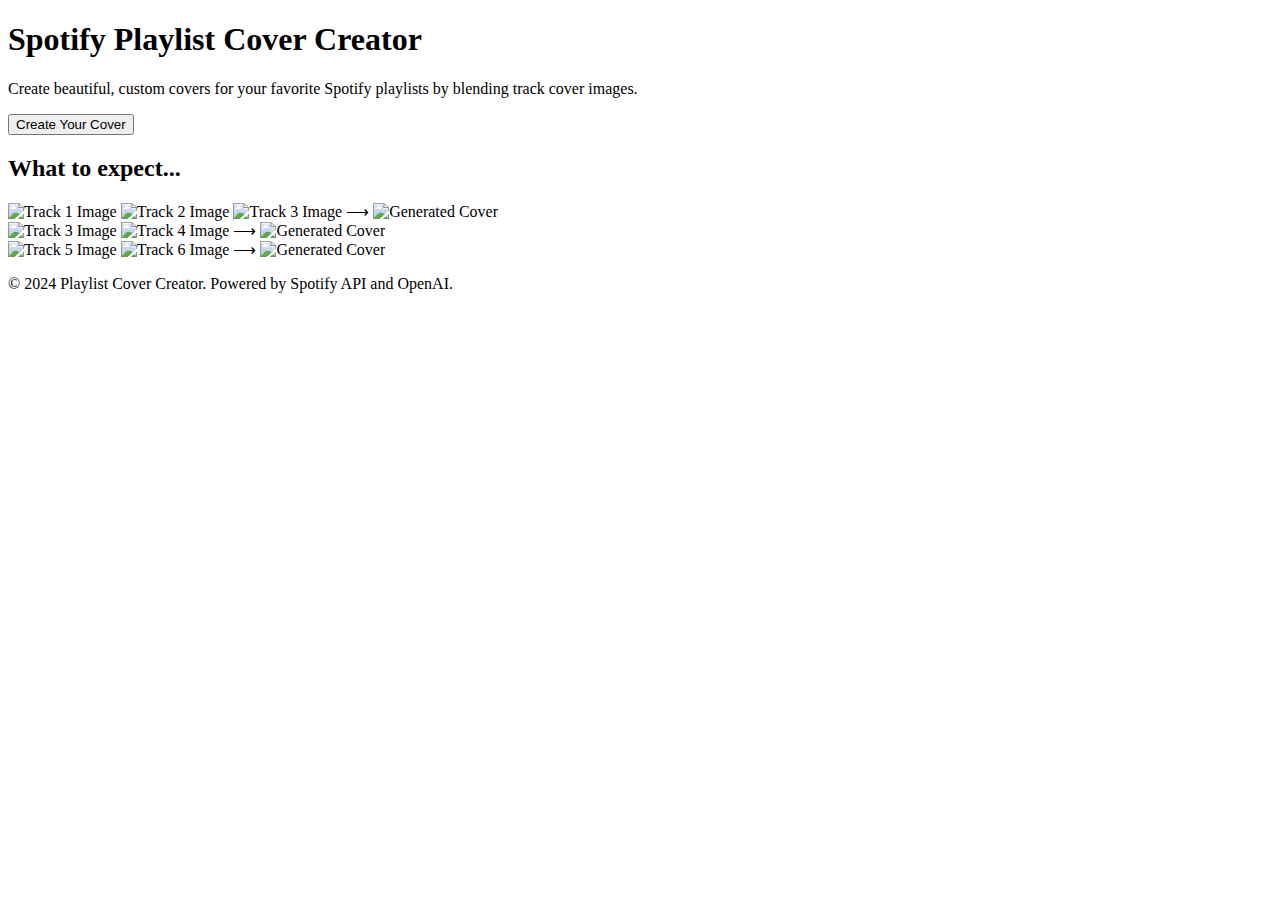
==== templates/home.html @ 76b7513a "add home page" ====
<!DOCTYPE html>
<html lang="en">
<head>
    <meta charset="UTF-8">
    <meta name="viewport" content="width=device-width, initial-scale=1.0">
    <title>Spotify Playlist Cover Creator</title>
    <link rel="stylesheet" href="static/home_style.css">
</head>
<body>
    <header>
        <div class="container">
            <h1>Spotify Playlist Cover Creator</h1>
            <p>Create beautiful, custom covers for your favorite Spotify playlists by blending track cover images.</p>
            <button class="create-btn" onclick="window.location.href='/playlist-explorer';">Create Your Cover</button>
        </div>
    </header>

    <section class="examples">
        <h2>What to expect...</h2>
        <div class="cover-example">
            <img src="https://i.scdn.co/image/ab67616d0000b273a871bc3a84418ad1240a5d4e" alt="Track 1 Image" class="track-img">
            <img src="https://i.scdn.co/image/ab67616d0000b273d64b294cc4a288c7a84c04bb" alt="Track 2 Image" class="track-img">
            <img src="https://i.scdn.co/image/ab67616d0000b273460a6b31a32dd55f2149dfcf" alt="Track 3 Image" class="track-img">
            <span class="arrow">⟶</span>
            <img src="https://ffabafc68bfb345c2024c3b0191960abe7a1ce1ed6896347bf71d79-apidata.googleusercontent.com/download/storage/v1/b/coversimages/o/alex-scooter-1.png?jk=[base64]&isca=1" alt="Generated Cover" class="output-img">
        </div>
        <div class="cover-example">
            <img src="https://i.scdn.co/image/ab67616d0000b273b6515dd60db533a38b4ddac5" alt="Track 3 Image" class="track-img">
            <img src="https://i.scdn.co/image/ab67616d0000b27314b67fd4cfcdaba9fc304f05" alt="Track 4 Image" class="track-img">
            <span class="arrow">⟶</span>
            <img src="https://ff082c0b223e802445926de8bf655a788e1834f626815071198adfb-apidata.googleusercontent.com/download/storage/v1/b/coversimages/o/disco-worldholdon3.png?jk=[base64]&isca=1" alt="Generated Cover" class="output-img">
        </div>
        <div class="cover-example">
            <img src="https://i.scdn.co/image/ab67616d0000b2734fae1e875cb0457ce1b1caad" alt="Track 5 Image" class="track-img">
            <img src="https://i.scdn.co/image/ab67616d0000b273adc391e06a1ecdc2cb4d193f" alt="Track 6 Image" class="track-img">
            <span class="arrow">⟶</span>
            <img src="https://storage.cloud.google.com/coversimages/lesson1%2Bmad-about-you.png" alt="Generated Cover" class="output-img">
        </div>
    </section>

    <footer>
        <p>&copy; 2024 Playlist Cover Creator. Powered by Spotify API and OpenAI.</p>
    </footer>
</body>
</html>
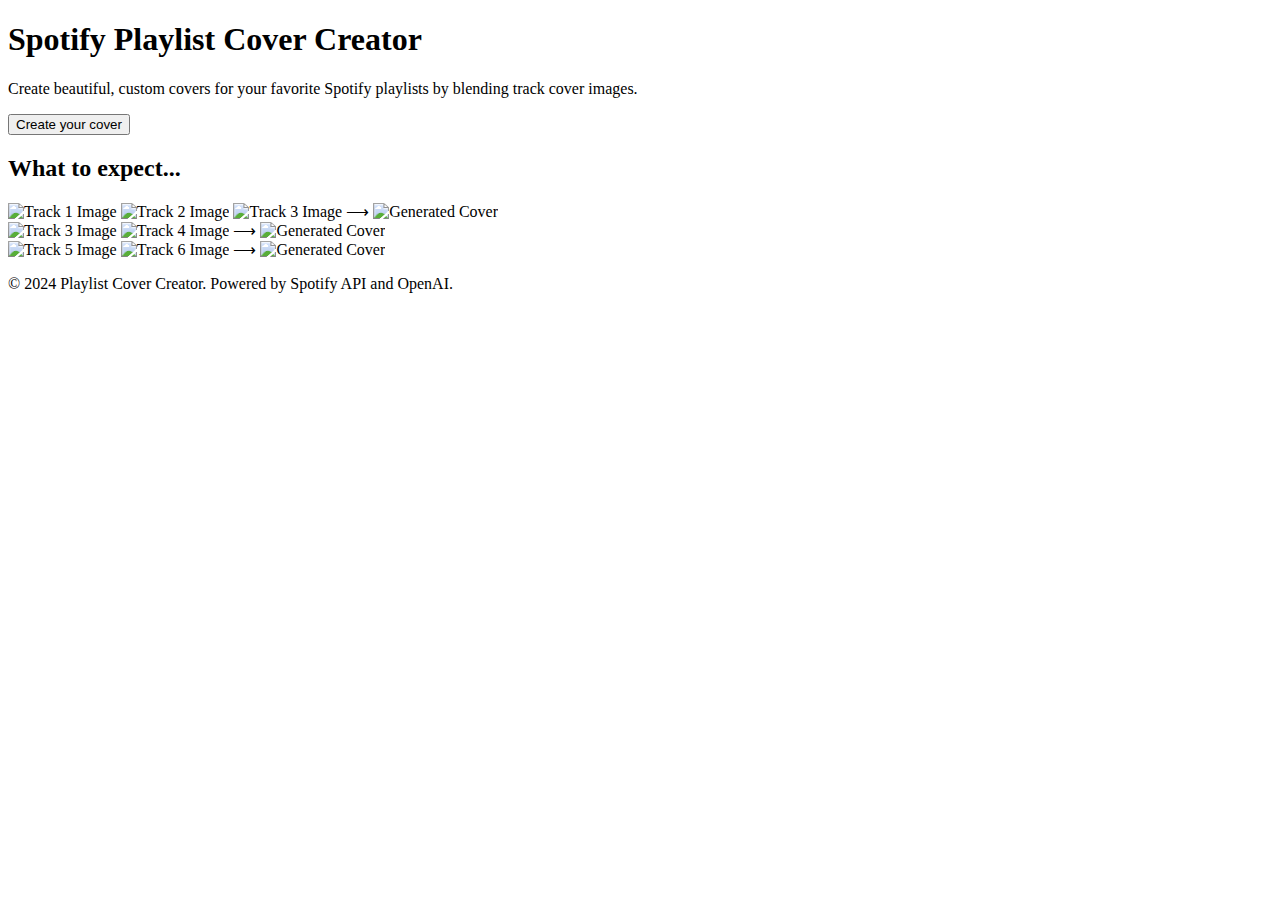
==== commit 9f801387: "remove capital letters and fix show track btn" ====
--- a/templates/home.html
+++ b/templates/home.html
@@ -11,7 +11,7 @@
         <div class="container">
             <h1>Spotify Playlist Cover Creator</h1>
             <p>Create beautiful, custom covers for your favorite Spotify playlists by blending track cover images.</p>
-            <button class="create-btn" onclick="window.location.href='/playlist-explorer';">Create Your Cover</button>
+            <button class="create-btn"  onclick="window.location.href='/playlist-explorer';">Create your cover</button>
         </div>
     </header>
 
@@ -22,19 +22,19 @@
             <img src="https://i.scdn.co/image/ab67616d0000b273d64b294cc4a288c7a84c04bb" alt="Track 2 Image" class="track-img">
             <img src="https://i.scdn.co/image/ab67616d0000b273460a6b31a32dd55f2149dfcf" alt="Track 3 Image" class="track-img">
             <span class="arrow">⟶</span>
-            <img src="https://ffabafc68bfb345c2024c3b0191960abe7a1ce1ed6896347bf71d79-apidata.googleusercontent.com/download/storage/v1/b/coversimages/o/alex-scooter-1.png?jk=[base64]&isca=1" alt="Generated Cover" class="output-img">
+            <img src="static/images/alex-scooter-1.png" alt="Generated Cover" class="output-img">
         </div>
         <div class="cover-example">
             <img src="https://i.scdn.co/image/ab67616d0000b273b6515dd60db533a38b4ddac5" alt="Track 3 Image" class="track-img">
             <img src="https://i.scdn.co/image/ab67616d0000b27314b67fd4cfcdaba9fc304f05" alt="Track 4 Image" class="track-img">
             <span class="arrow">⟶</span>
-            <img src="https://ff082c0b223e802445926de8bf655a788e1834f626815071198adfb-apidata.googleusercontent.com/download/storage/v1/b/coversimages/o/disco-worldholdon3.png?jk=[base64]&isca=1" alt="Generated Cover" class="output-img">
+            <img src="static/images/disco-worldholdon3.png" alt="Generated Cover" class="output-img">
         </div>
         <div class="cover-example">
             <img src="https://i.scdn.co/image/ab67616d0000b2734fae1e875cb0457ce1b1caad" alt="Track 5 Image" class="track-img">
             <img src="https://i.scdn.co/image/ab67616d0000b273adc391e06a1ecdc2cb4d193f" alt="Track 6 Image" class="track-img">
             <span class="arrow">⟶</span>
-            <img src="https://storage.cloud.google.com/coversimages/lesson1%2Bmad-about-you.png" alt="Generated Cover" class="output-img">
+            <img src="static/images/lesson1+mad-about-you.png" alt="Generated Cover" class="output-img">
         </div>
     </section>
 
